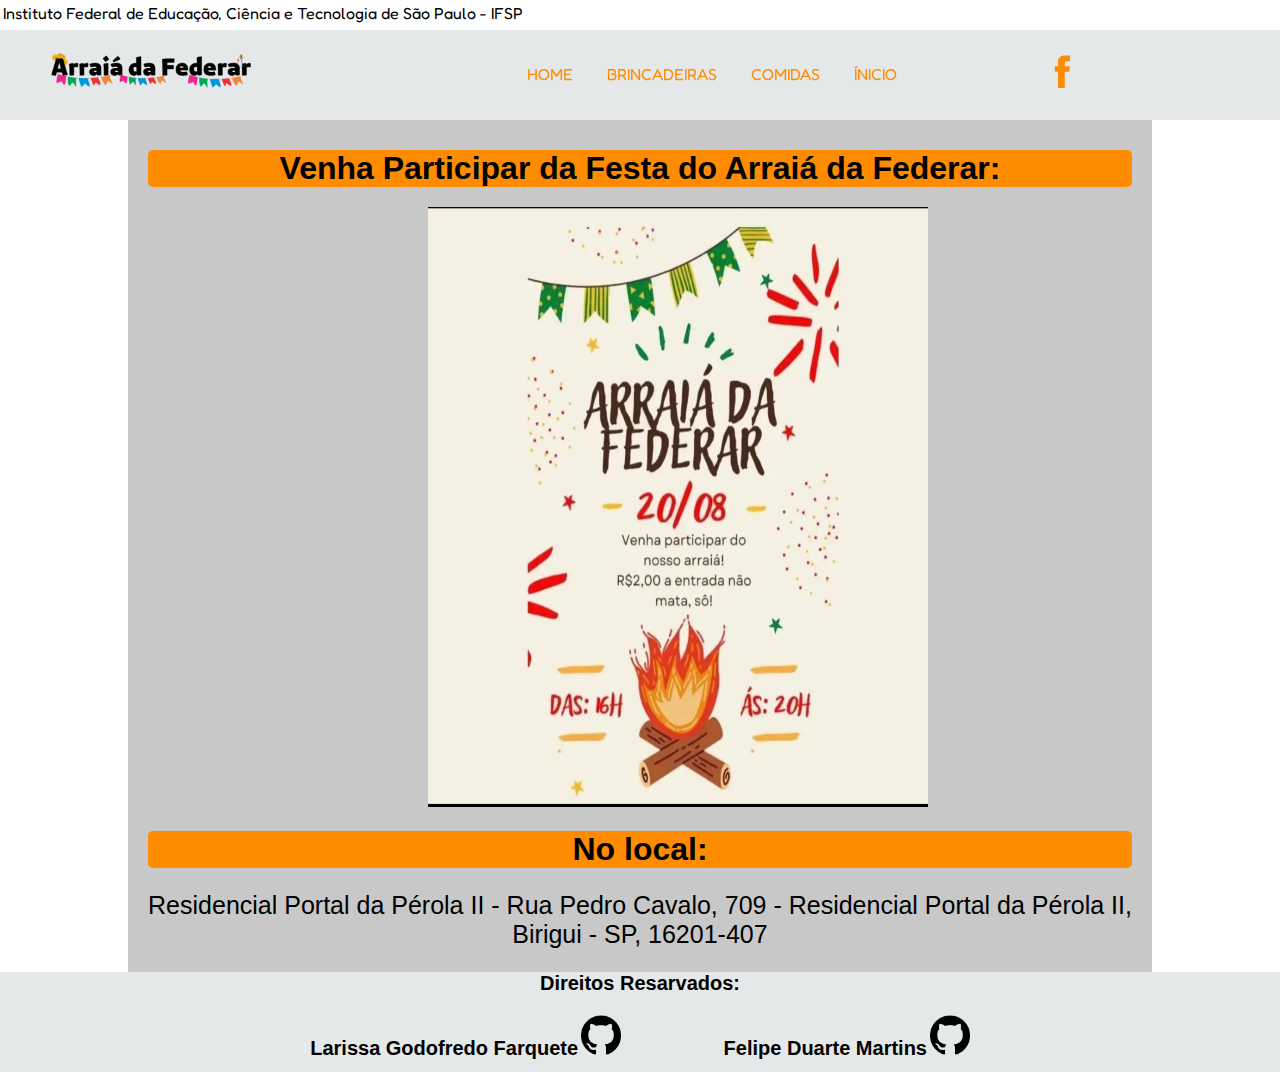
==== site festa junina/index.html @ 57114f3b "Add files via upload" ====
<!DOCTYPE html>
<html lang="pt-BR" ltd>
<head>
    <meta charset="UTF-8">
    <meta http-equiv="X-UA-Compatible" content="IE=edge">
    <meta name="viewport" content="width=device-width, initial-scale=1.0">
    <title>Festa Junina</title>
    <link rel="stylesheet" href="css/style.css">
</head>
<body>
    <div class="inicio"></div>
    <div id="barratop"><p>Instituto Federal de Educação, Ciência e Tecnologia de São Paulo - IFSP</p></div>
    <header>
        <img src="img/junina.png" alt="Arraiá da Federar">
        <ul id="navegação">
            <li class="nav"><a href="index.html">HOME</a></li>
            <li class="nav"><a href="pages/brincadeira.html">BRINCADEIRAS</a></li>
            <li class="nav"><a href="pages/receitas.html">COMIDAS</a></li>
            <li class="nav"><a href="#inicio">ÍNICIO</a></li>
        </ul>
        <a href="https://www.facebook.com/ifspbirigui/" target="_blank"><img src="img/facebook.png" alt="facebook" id="face"></a>
    </header>
    <main class="pag-1">
        <section>
            <h1>Venha Participar da Festa do Arraiá da Federar:</h1>
            <img src="img/convite.jpg" alt="Convite festa junina">
            <h1>No local:</h1>
            <p>Residencial Portal da Pérola II - Rua Pedro Cavalo, 709 - Residencial Portal da Pérola II, Birigui - SP, 16201-407</p>
        </section>
    </main>
    <footer>    
        <h1>Direitos Resarvados:</h1>
        <h1 class="img">Larissa Godofredo Farquete</h1>
        <a href="https://github.com/larwies" target="_blank"><img src="img/git.jpg" alt="Github"></a>
        <h1 class="img">Felipe Duarte Martins</h1>
        <a href="https://github.com/FeLipeDu4rte" target="_blank"><img src="img/git.jpg" alt="Github"></a>
    </footer>
</body>
</html>
---- site festa junina/css/style.css ----
@import url('https://fonts.googleapis.com/css2?family=Fredoka+One&display=swap');
* {
    margin: 0;
    padding: 0;

}
body{
    font-family: 'Fredoka One', cursive;
}

#barratop{
        background-color: white;
        height: 30px;
        width: 100%;
        position: fixed;
        z-index: 2;
}

header{
    height: 90px;
    width: 100%;
    padding-bottom: 10px;
    background-color: #E5E8E8;
    position: fixed;
    z-index: 1; 
    padding-top: 20px;
}

header img{
    width: 200px;
    height: 100px;
    position: relative;
    left: 4%;
}

header img#face{
    width: 80px;
    height: 90px;
    position: relative;
    left: 80%;
    bottom: 160%;
}

#navegação{
    list-style: none;
}

#navegação li{
    display: inline;
}

#navegação li a{
    padding: 15px;
    display: inline-block;
    text-decoration: none;
    color: #FF8C00;
    position: relative;
    left: 40%;
    bottom: 75px;
}

#navegação a:hover{
    color: brown ;
    background-color: black;
    border-radius: 15px;
}

p{
    padding: 3px;
}

.receitas-tip{
    text-align: center;
}

.receitas-tip ul img{
    height: 350px;
    width: 450px;
    border-radius: 5px;
    margin: 20px;
    border: 3px solid #00910D ;
}

.receitas-tip li{
    display: inline-block;
}

.receitas-tip #Título{
    text-align: center;
    color: #00910D ;
    font-size: 60px;
    font-family: Arial, Helvetica, sans-serif;
}

figure{
    padding-top: 130px;
    display: inline-block;
    width: 100%;
    height: 750px;
}


figure figcaption h1{
    margin: 10px;
    color: black;
    background-color: #FF8C00;
    width: 200px;
    position: absolute;
    right: 20%;
    top: 35%;
    border-radius:5px;
}

figure figcaption p{
    margin: 50px;
    color: black;
    background-color: #FF8C00;
    border-radius: 5px;
    position: absolute;
    top: 40%;
    right: 0%;
    width: 400px
}

main.pag-1 {
    padding-top: 130px;
    font-family: Arial, Helvetica, sans-serif;
    text-align: center;
    background-color: #c8c8c8;
    margin-left: 10%;
    margin-right: 10%;
    padding-bottom: 20px;
}

main.pag-1 h1{
    margin: 20px;
    background-color: #FF8C00;
    border-radius: 5px;
    text-align: center;
}

main.pag-1 p{
    font-size: 25px;
}

main.pag-1 img{
    width: 500px;
    height: 600px;
    padding-left: 300px;
    padding-right: 300px;
}

footer{
    background-color: #E5E8E8;
    height: 100px;
    width: 100%;
    font-family: Arial, Helvetica, sans-serif;
    font-size: 10px;
    text-align: center;
}

footer h1.img{
    padding-top: 40px;
    display: inline-block;
    padding-left: 50px;
}

footer img{
    width: 40px;
    height: 40px;
    padding-right: 50px;
    padding-top: 20px;
}
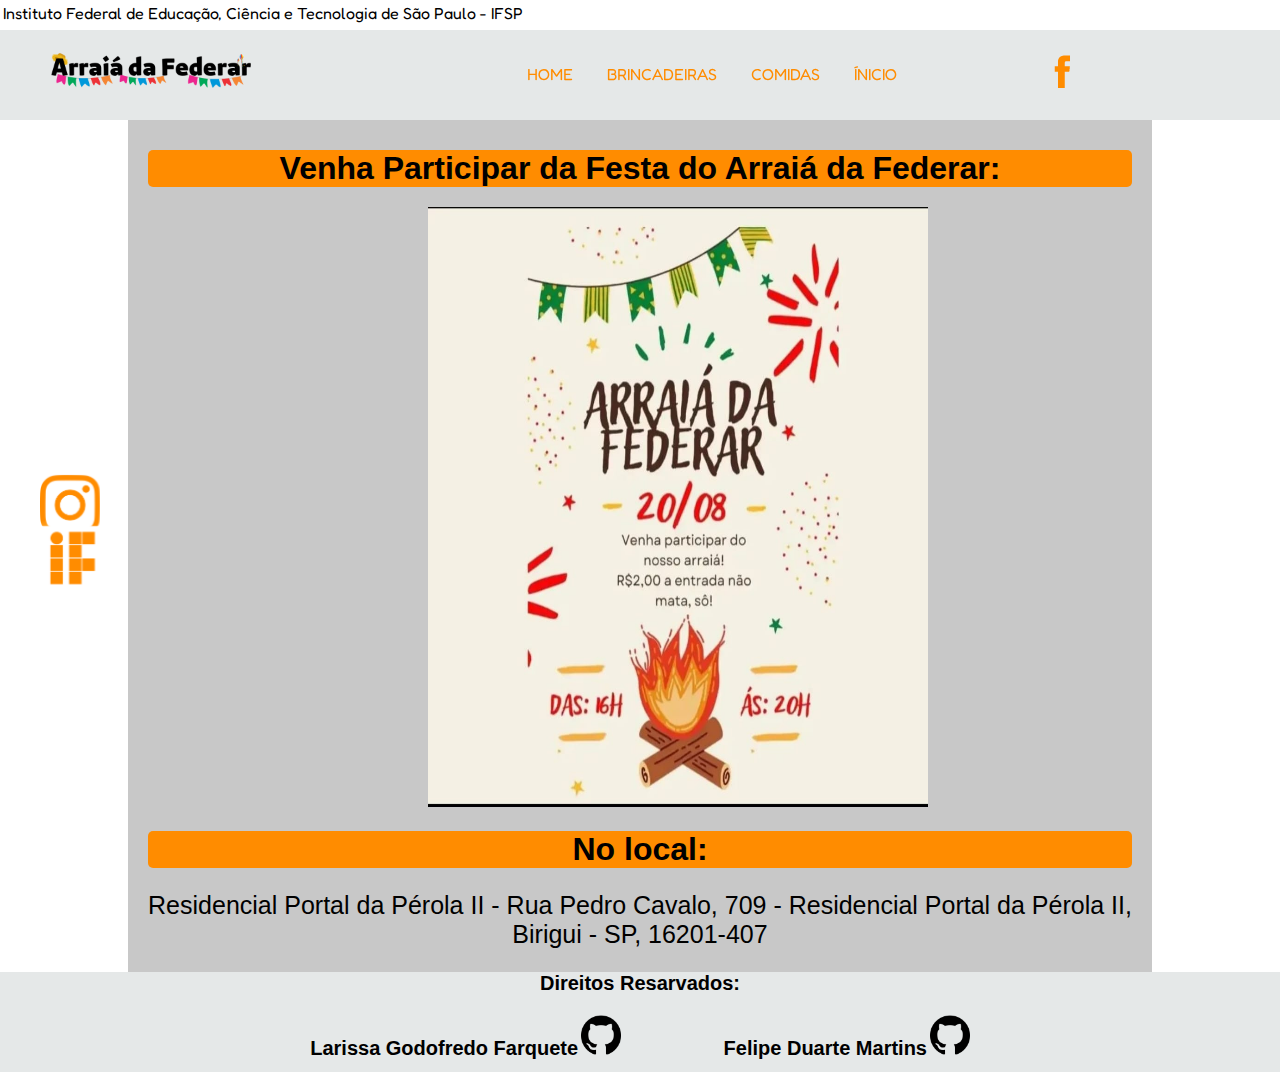
==== commit 514b01dd: "Add files via upload" ====
--- a/site festa junina/index.html
+++ b/site festa junina/index.html
@@ -20,6 +20,10 @@
         </ul>
         <a href="https://www.facebook.com/ifspbirigui/" target="_blank"><img src="img/facebook.png" alt="facebook" id="face"></a>
     </header>
+    <div class="link">
+        <a href="https://www.instagram.com/ifsp.bri/"><img src="img/instagram.png" alt="Instagram" id="ins"></a>
+        <a href="https://bri.ifsp.edu.br"><img src="img/IF.png" alt="IF" id="bri"></a>
+    </div>    
     <main class="pag-1">
         <section>
             <h1>Venha Participar da Festa do Arraiá da Federar:</h1>
--- a/site festa junina/css/style.css
+++ b/site festa junina/css/style.css
@@ -78,7 +78,7 @@
     width: 450px;
     border-radius: 5px;
     margin: 20px;
-    border: 3px solid #00910D ;
+    border: 3px solid #FF8C00 ;
 }
 
 .receitas-tip li{
@@ -87,7 +87,7 @@
 
 .receitas-tip #Título{
     text-align: center;
-    color: #00910D ;
+    color: #FF8C00 ;
     font-size: 60px;
     font-family: Arial, Helvetica, sans-serif;
 }
@@ -171,3 +171,25 @@
     padding-right: 50px;
     padding-top: 20px;
 }
+
+div.link{
+    float: left;
+    display: block;
+}
+
+div.link img#ins{
+    padding-top: 34%;
+    width: 60px;
+    height: 60px;
+    display: block;
+    position: fixed;
+    margin: 40px;
+}
+div.link img#bri{
+    padding-top: 38%;
+    width: 60px;
+    height: 60px;
+    display: block;
+    position: fixed;
+    margin: 40px;
+}
